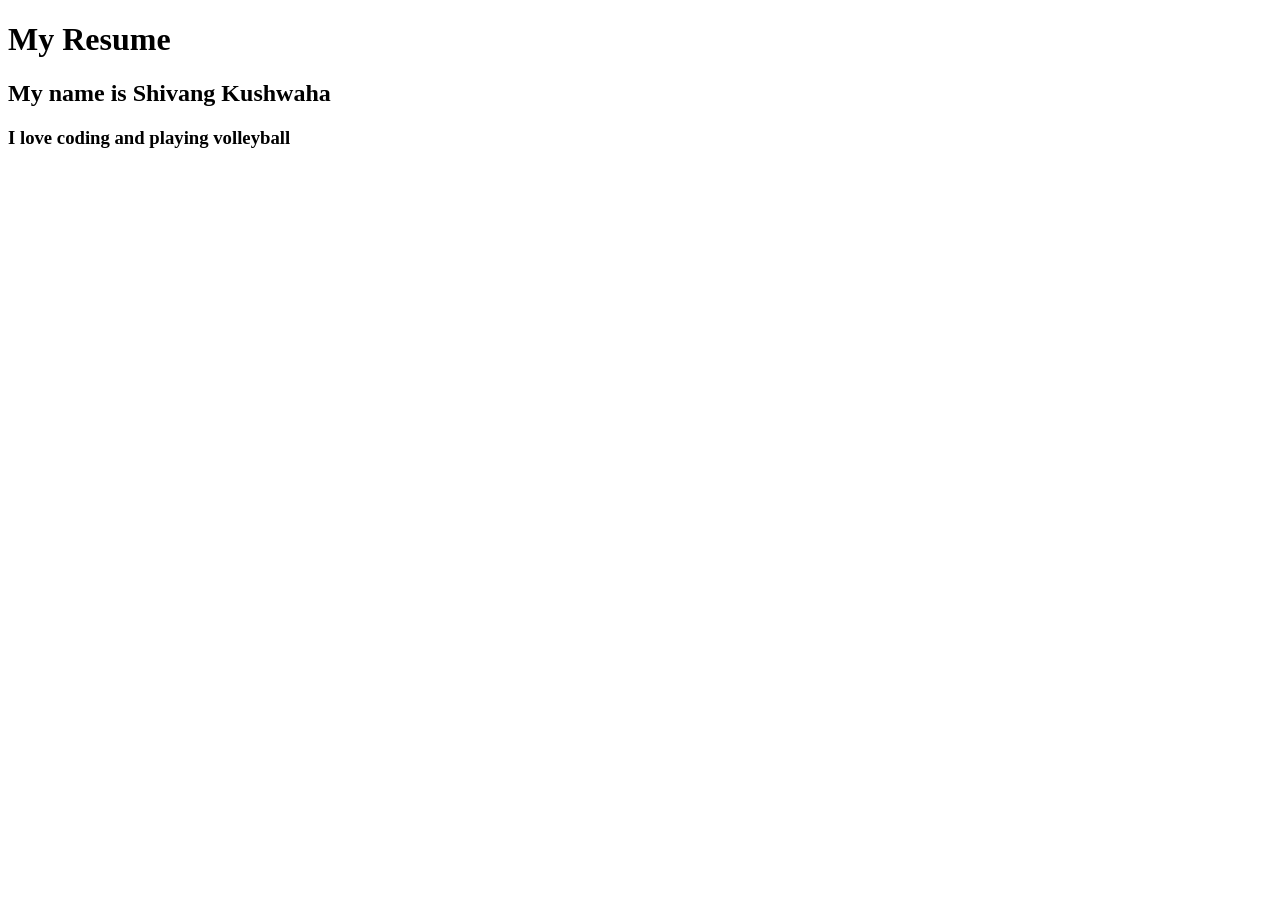
==== Week2/index.html @ b3172bc6 "First Commit" ====
<!DOCTYPE html>
<html lang="en">
<head>
    <meta charset="UTF-8">
    <meta name="viewport" content="width=device-width, initial-scale=1.0">
    <title>Assignment</title>
</head>
<body>
    <h1> My Resume</h1>
    <h2> My name is Shivang Kushwaha</h2>
    <h3> I love coding and playing volleyball</h3>
</body>
</html>
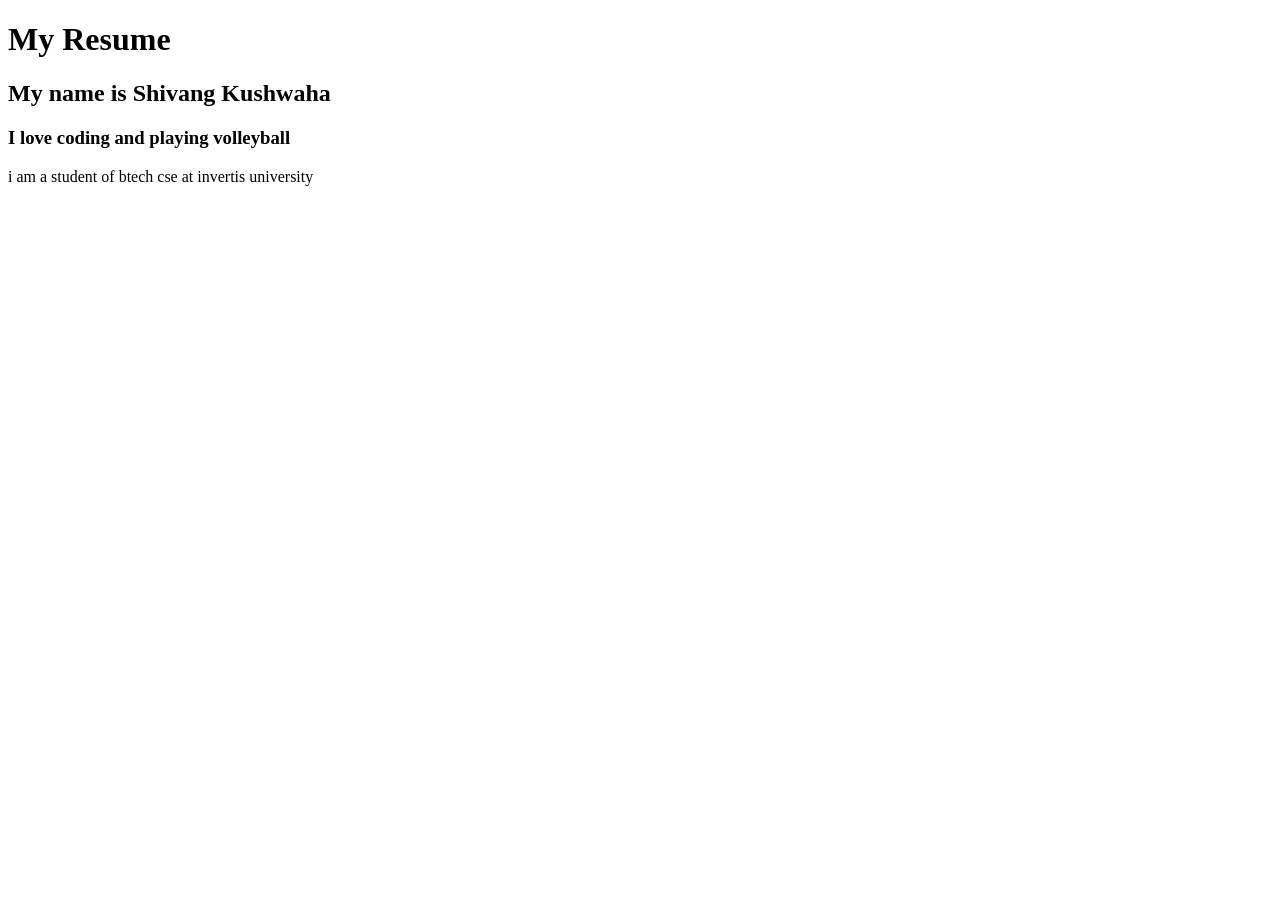
==== commit 5f0f5a61: "added paragraph" ====
--- a/Week2/index.html
+++ b/Week2/index.html
@@ -9,5 +9,6 @@
     <h1> My Resume</h1>
     <h2> My name is Shivang Kushwaha</h2>
     <h3> I love coding and playing volleyball</h3>
+    <p> i am a student of btech cse at invertis university</p>
 </body>
 </html>
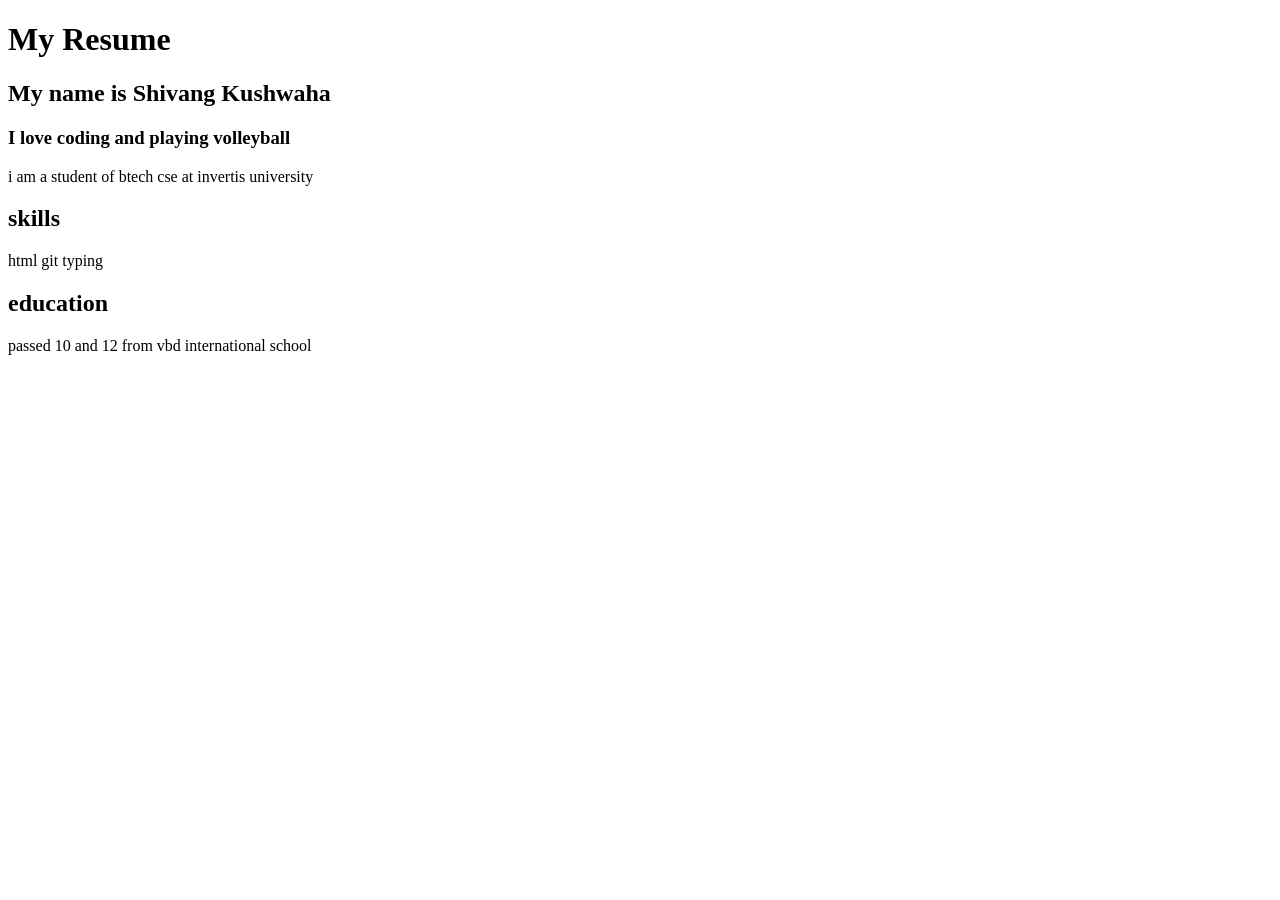
==== commit eed12cd4: "added id and class" ====
--- a/Week2/index.html
+++ b/Week2/index.html
@@ -10,5 +10,11 @@
     <h2> My name is Shivang Kushwaha</h2>
     <h3> I love coding and playing volleyball</h3>
     <p> i am a student of btech cse at invertis university</p>
+    <div id="skills" class="resume section"><h2> skills</h2>
+    <p> html git typing</p></div>
+    <div id="education" class="resume section">
+        <h2> education</h2>
+        <p> passed 10  and 12 from vbd international school</p>
+    </div>
 </body>
 </html>
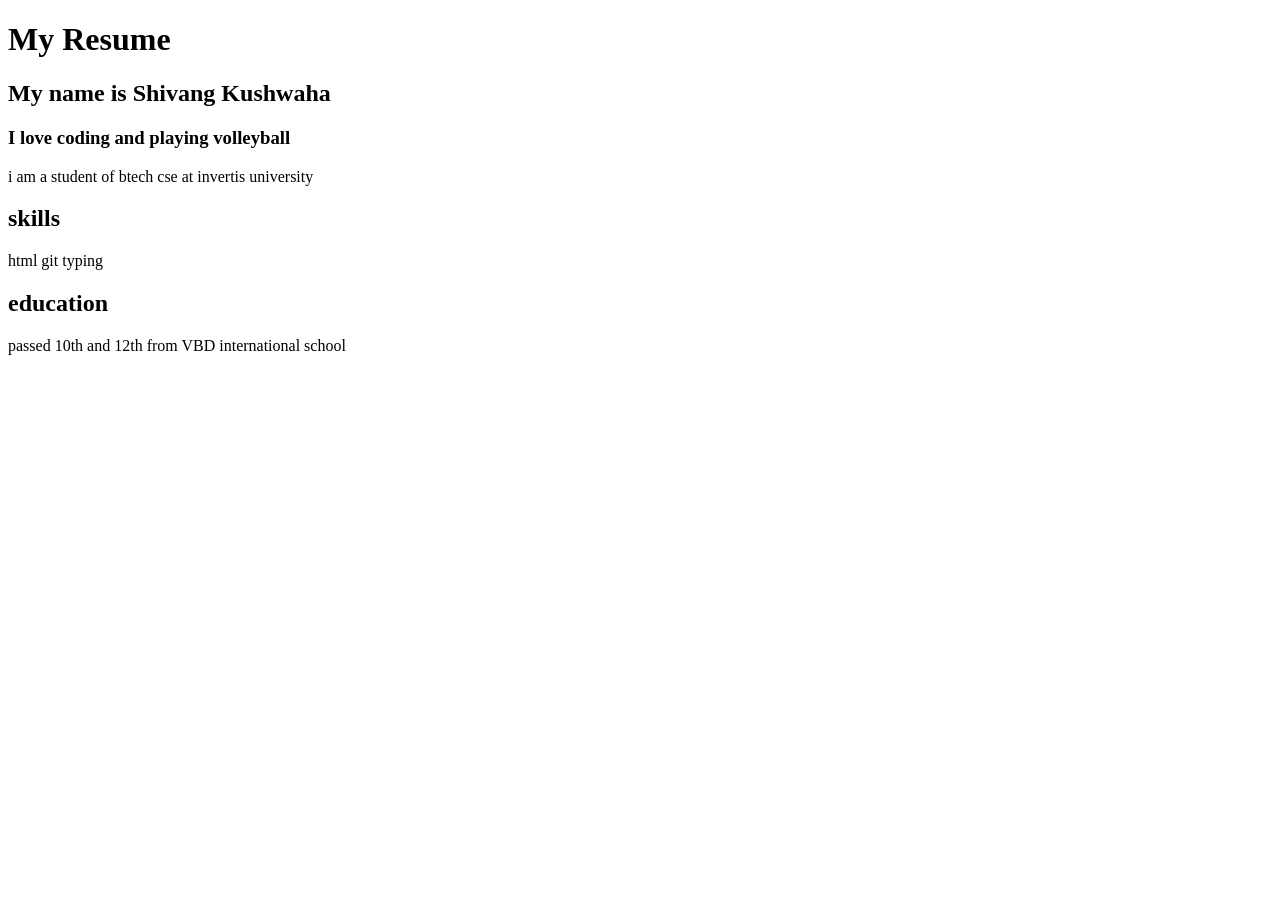
==== commit e1cc40e9: "solve mistake" ====
--- a/Week2/index.html
+++ b/Week2/index.html
@@ -14,7 +14,7 @@
     <p> html git typing</p></div>
     <div id="education" class="resume section">
         <h2> education</h2>
-        <p> passed 10  and 12 from vbd international school</p>
+        <p> passed 10th  and 12th from VBD international school</p>
     </div>
 </body>
 </html>
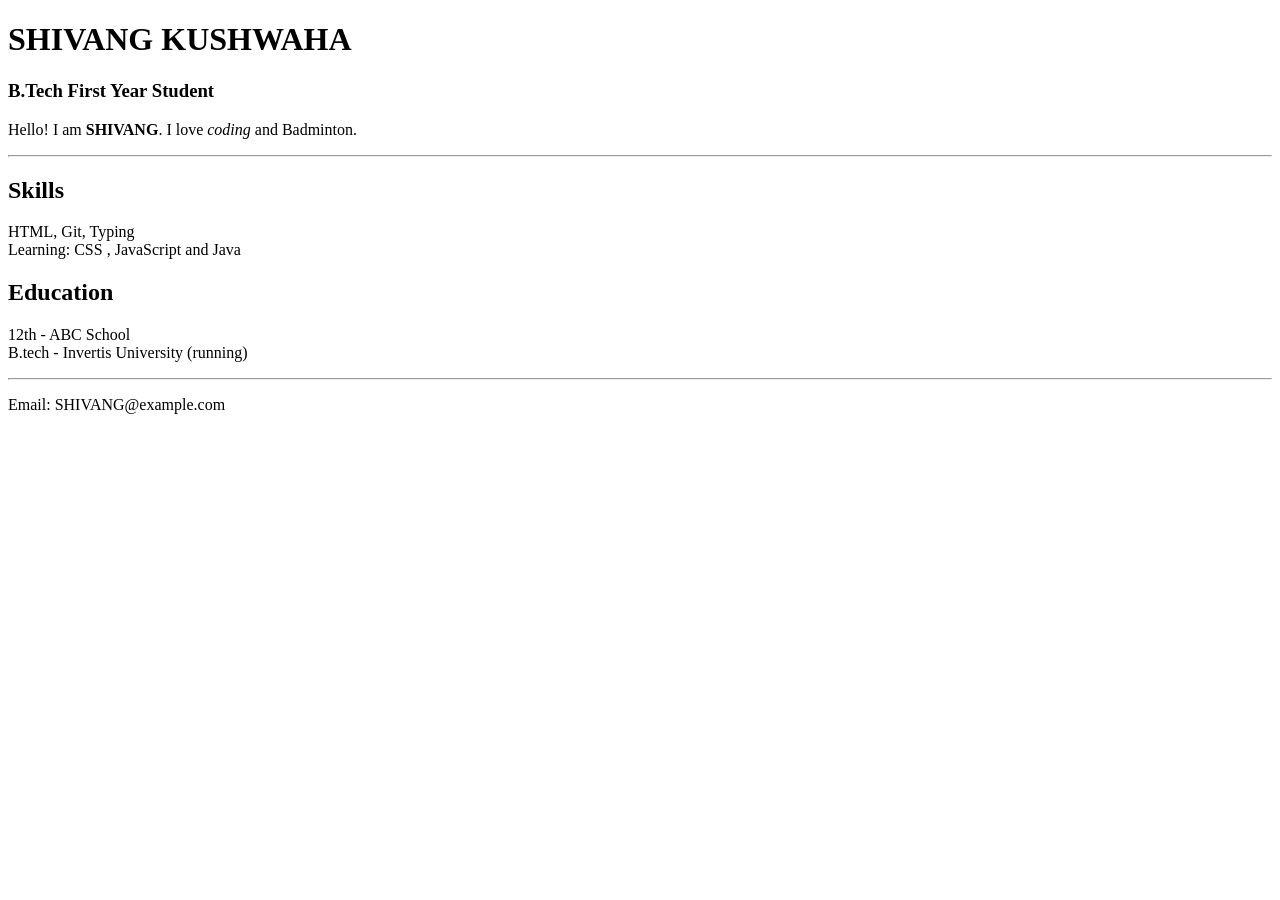
==== commit 157e19bd: "gjjdg" ====
--- a/Week2/index.html
+++ b/Week2/index.html
@@ -1,20 +1,29 @@
-<!DOCTYPE html>
+<!doctype html>
 <html lang="en">
-<head>
-    <meta charset="UTF-8">
-    <meta name="viewport" content="width=device-width, initial-scale=1.0">
-    <title>Assignment</title>
-</head>
-<body>
-    <h1> My Resume</h1>
-    <h2> My name is Shivang Kushwaha</h2>
-    <h3> I love coding and playing volleyball</h3>
-    <p> i am a student of btech cse at invertis university</p>
-    <div id="skills" class="resume section"><h2> skills</h2>
-    <p> html git typing</p></div>
-    <div id="education" class="resume section">
-        <h2> education</h2>
-        <p> passed 10th  and 12th from VBD international school</p>
+  <head>
+    <meta charset="UTF-8" />
+    <title>My Resume</title>
+  </head>
+
+  <body>
+    
+    <h1>SHIVANG KUSHWAHA</h1>
+    <h3>B.Tech First Year Student</h3>
+    <p>
+      Hello! I am <strong>SHIVANG</strong>. I love <em>coding</em> and Badminton.
+    </p>
+    <hr />
+    <!-- Skills box -->
+    <div id="skills" class="section">
+      <h2>Skills</h2>
+      <p>HTML, Git, Typing<br />Learning: CSS , JavaScript and Java</p>
     </div>
-</body>
+    <!-- Education box -->
+    <div id="education" class="section">
+      <h2>Education</h2>
+      <p>12th - ABC School<br />B.tech - Invertis University (running)</p>
+    </div>
+    <hr />
+    <p>Email: SHIVANG@example.com</p>
+  </body>
 </html>
